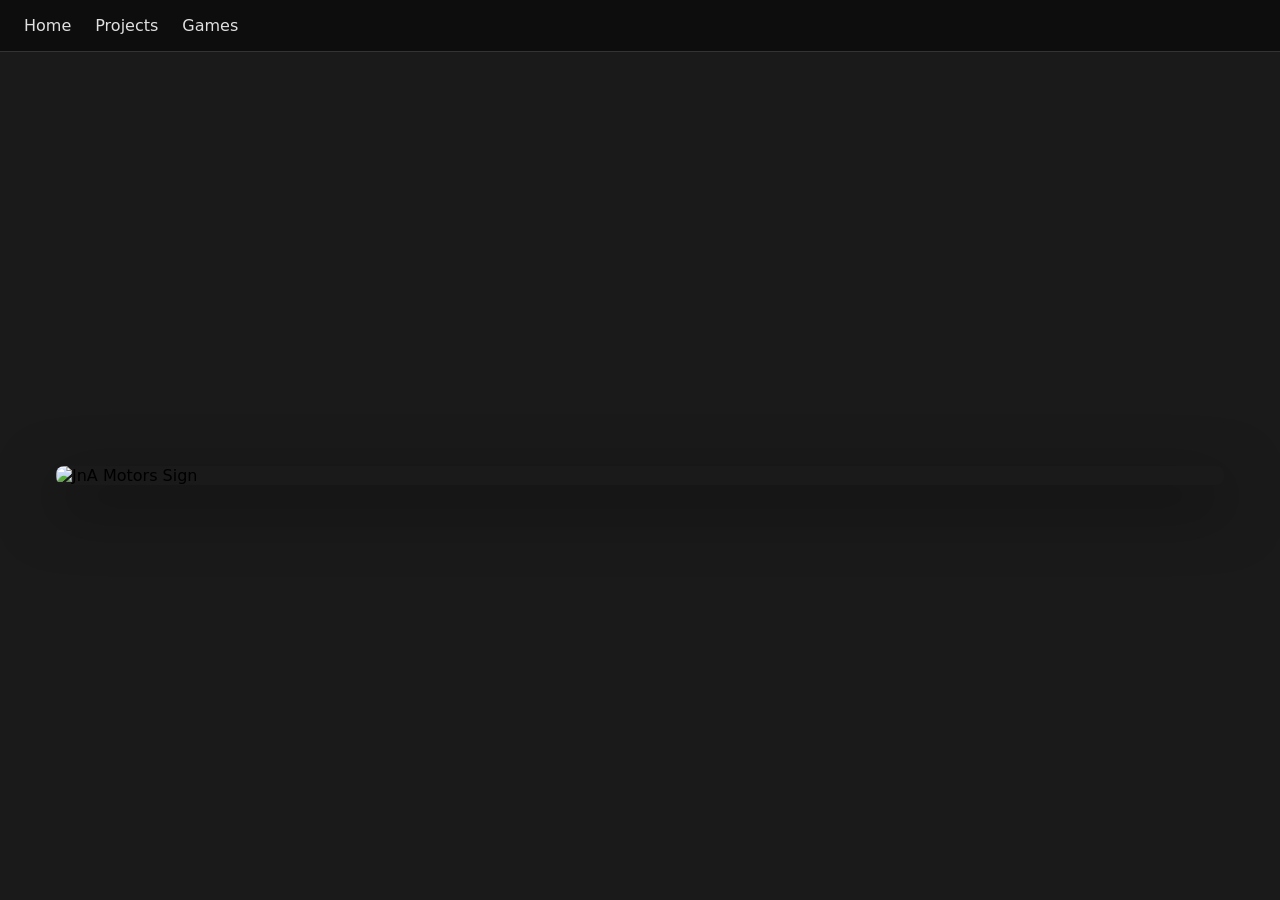
==== index.html @ e66a9364 "Initial JNA-website with hero image, projects, and Breakout game" ====
<!DOCTYPE html>
<html lang="en">
<head>
  <meta charset="UTF-8">
  <meta name="viewport" content="width=device-width, initial-scale=1.0">
  <title>JnA Motors</title>
  <link rel="stylesheet" href="styles.css">
</head>
<body>
  <nav class="nav">
    <a href="index.html" class="nav-link">Home</a>
    <a href="projects.html" class="nav-link">Projects</a>
    <a href="games.html" class="nav-link">Games</a>
  </nav>
  <main class="hero">
    <img 
      src="JnA Motors Sign.jpg" 
      alt="JnA Motors Sign" 
      class="hero-image"
    >
  </main>
</body>
</html>
---- styles.css ----
* {
  margin: 0;
  padding: 0;
  box-sizing: border-box;
}

body {
  min-height: 100vh;
  background: #1a1a1a;
  font-family: system-ui, -apple-system, sans-serif;
}

.nav {
  display: flex;
  gap: 1.5rem;
  padding: 1rem 1.5rem;
  background: #0d0d0d;
  border-bottom: 1px solid #333;
}

.nav-link {
  color: #e0e0e0;
  text-decoration: none;
  font-weight: 500;
}

.nav-link:hover {
  color: #fff;
}

.hero {
  width: 100%;
  max-width: 1200px;
  margin: 0 auto;
  padding: 1rem;
  display: flex;
  align-items: center;
  justify-content: center;
  min-height: calc(100vh - 53px);
}

.hero-image {
  width: 100%;
  height: auto;
  display: block;
  border-radius: 8px;
  box-shadow: 0 20px 60px rgba(0, 0, 0, 0.5);
}

.page-content {
  max-width: 1200px;
  margin: 0 auto;
  padding: 2rem 1.5rem;
}

.page-title {
  color: #e0e0e0;
  font-size: 1.75rem;
  font-weight: 600;
  margin-bottom: 1.5rem;
}

.page-description {
  color: #a0a0a0;
  font-size: 1rem;
}

.project-list {
  list-style: none;
}

.project-item {
  color: #c0c0c0;
  font-size: 1.125rem;
  padding: 0.75rem 0;
  border-bottom: 1px solid #333;
}

.project-item:last-child {
  border-bottom: none;
}

@media (max-width: 640px) {
  .hero {
    padding: 0.5rem;
  }
  .hero-image {
    border-radius: 4px;
  }
  .page-content {
    padding: 1.5rem 1rem;
  }
}
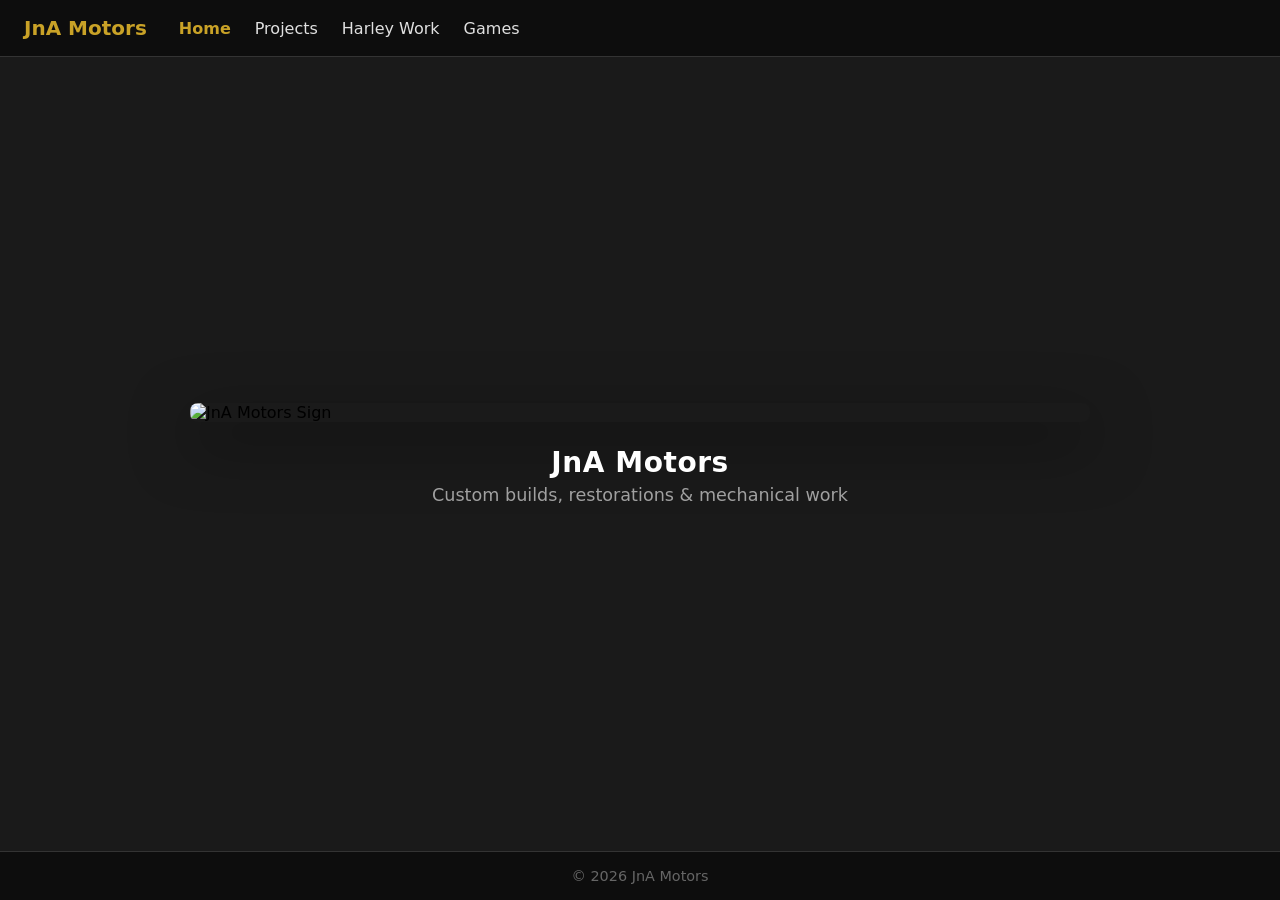
==== commit 5a6695af: "Website improvements and Tetris game - Home: hero headline, tagline, footer, meta description - Nav:" ====
--- a/index.html
+++ b/index.html
@@ -3,21 +3,32 @@
 <head>
   <meta charset="UTF-8">
   <meta name="viewport" content="width=device-width, initial-scale=1.0">
+  <meta name="description" content="JnA Motors — custom builds, restorations, and mechanical work. Outboard motors, cafe racers, Harley-Davidson, and more.">
   <title>JnA Motors</title>
   <link rel="stylesheet" href="styles.css">
 </head>
-<body>
+<body class="page-home">
   <nav class="nav">
+    <a href="index.html" class="nav-brand">JnA Motors</a>
     <a href="index.html" class="nav-link">Home</a>
     <a href="projects.html" class="nav-link">Projects</a>
+    <a href="harley-work.html" class="nav-link">Harley Work</a>
     <a href="games.html" class="nav-link">Games</a>
   </nav>
   <main class="hero">
-    <img 
-      src="JnA Motors Sign.jpg" 
-      alt="JnA Motors Sign" 
+    <img
+      src="JnA Motors Sign.jpg"
+      alt="JnA Motors Sign"
       class="hero-image"
     >
+    <div class="hero-text">
+      <h1 class="hero-title">JnA Motors</h1>
+      <p class="hero-tagline">Custom builds, restorations &amp; mechanical work</p>
+    </div>
   </main>
+  <footer class="site-footer">
+    <p>© <span id="year"></span> JnA Motors</p>
+  </footer>
+  <script>document.getElementById('year').textContent = new Date().getFullYear();</script>
 </body>
 </html>
--- a/styles.css
+++ b/styles.css
@@ -4,18 +4,43 @@
   box-sizing: border-box;
 }
 
+:root {
+  --accent: #c9a227;
+  --accent-dim: #a68520;
+}
+
 body {
   min-height: 100vh;
   background: #1a1a1a;
-  font-family: system-ui, -apple-system, sans-serif;
+  font-family: "Segoe UI", system-ui, -apple-system, sans-serif;
+  display: flex;
+  flex-direction: column;
 }
 
 .nav {
   display: flex;
+  align-items: center;
   gap: 1.5rem;
   padding: 1rem 1.5rem;
   background: #0d0d0d;
   border-bottom: 1px solid #333;
+}
+
+.nav-brand {
+  color: var(--accent);
+  text-decoration: none;
+  font-weight: 700;
+  font-size: 1.25rem;
+  margin-right: 0.5rem;
+}
+
+.nav-brand:hover {
+  color: #e0b83a;
+}
+
+.nav-brand:focus-visible {
+  outline: 2px solid var(--accent);
+  outline-offset: 2px;
 }
 
 .nav-link {
@@ -28,64 +53,127 @@
   color: #fff;
 }
 
+.nav-link:focus-visible {
+  outline: 2px solid var(--accent);
+  outline-offset: 2px;
+}
+
+/* Active page in nav */
+.page-home .nav-link[href="index.html"]:not(.nav-brand),
+.page-projects .nav-link[href="projects.html"],
+.page-harley .nav-link[href="harley-work.html"],
+.page-games .nav-link[href="games.html"] {
+  color: var(--accent);
+  font-weight: 600;
+}
+
 .hero {
   width: 100%;
   max-width: 1200px;
   margin: 0 auto;
   padding: 1rem;
   display: flex;
+  flex-direction: column;
   align-items: center;
   justify-content: center;
-  min-height: calc(100vh - 53px);
+  min-height: calc(100vh - 53px - 60px);
+  flex: 1;
 }
 
 .hero-image {
   width: 100%;
+  max-width: 900px;
   height: auto;
   display: block;
   border-radius: 8px;
   box-shadow: 0 20px 60px rgba(0, 0, 0, 0.5);
 }
 
+.hero-text {
+  text-align: center;
+  margin-top: 1.5rem;
+}
+
+.hero-title {
+  color: #fff;
+  font-size: 1.75rem;
+  font-weight: 700;
+  letter-spacing: 0.02em;
+}
+
+.hero-tagline {
+  color: #a0a0a0;
+  font-size: 1.1rem;
+  margin-top: 0.35rem;
+}
+
 .page-content {
   max-width: 1200px;
   margin: 0 auto;
   padding: 2rem 1.5rem;
+  flex: 1;
 }
 
 .page-title {
   color: #e0e0e0;
   font-size: 1.75rem;
   font-weight: 600;
-  margin-bottom: 1.5rem;
+  margin-bottom: 0.5rem;
 }
 
 .page-description {
   color: #a0a0a0;
   font-size: 1rem;
+  margin-bottom: 1.5rem;
 }
 
 .project-list {
   list-style: none;
+  display: flex;
+  flex-direction: column;
+  gap: 0.75rem;
 }
 
 .project-item {
   color: #c0c0c0;
   font-size: 1.125rem;
-  padding: 0.75rem 0;
-  border-bottom: 1px solid #333;
+  padding: 1rem 1.25rem;
+  border: 1px solid #333;
+  border-radius: 6px;
+  background: rgba(255, 255, 255, 0.02);
 }
 
-.project-item:last-child {
-  border-bottom: none;
+.project-item:hover {
+  border-color: #444;
+  background: rgba(255, 255, 255, 0.04);
+}
+
+.site-footer {
+  text-align: center;
+  padding: 1rem 1.5rem;
+  background: #0d0d0d;
+  border-top: 1px solid #333;
+  color: #666;
+  font-size: 0.9rem;
 }
 
 @media (max-width: 640px) {
+  .nav {
+    flex-wrap: wrap;
+    gap: 1rem;
+  }
   .hero {
     padding: 0.5rem;
+    min-height: auto;
   }
   .hero-image {
     border-radius: 4px;
+  }
+  .hero-title {
+    font-size: 1.5rem;
+  }
+  .hero-tagline {
+    font-size: 1rem;
   }
   .page-content {
     padding: 1.5rem 1rem;
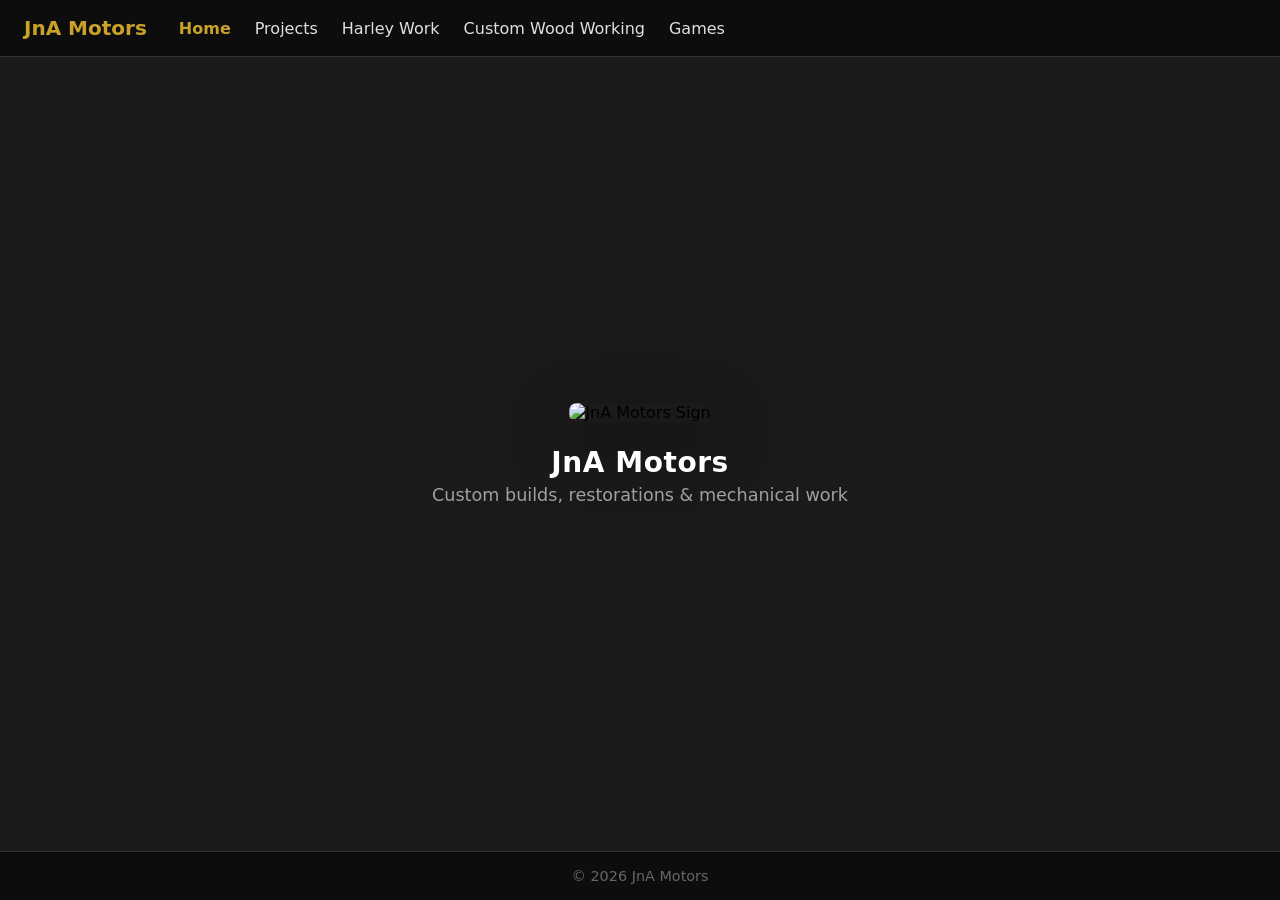
==== commit 444648d0: "Add Custom Wood Working page, lightbox, moto game fixes, and Harley Work link - Add Custom Wood Work" ====
--- a/index.html
+++ b/index.html
@@ -13,6 +13,7 @@
     <a href="index.html" class="nav-link">Home</a>
     <a href="projects.html" class="nav-link">Projects</a>
     <a href="harley-work.html" class="nav-link">Harley Work</a>
+    <a href="custom-woodworking.html" class="nav-link">Custom Wood Working</a>
     <a href="games.html" class="nav-link">Games</a>
   </nav>
   <main class="hero">
--- a/styles.css
+++ b/styles.css
@@ -62,9 +62,52 @@
 .page-home .nav-link[href="index.html"]:not(.nav-brand),
 .page-projects .nav-link[href="projects.html"],
 .page-harley .nav-link[href="harley-work.html"],
+.page-woodworking .nav-link[href="custom-woodworking.html"],
 .page-games .nav-link[href="games.html"] {
   color: var(--accent);
   font-weight: 600;
+}
+
+/* Lightbox overlay */
+.lightbox {
+  display: none;
+  position: fixed;
+  inset: 0;
+  background: rgba(0,0,0,0.88);
+  z-index: 1000;
+  align-items: center;
+  justify-content: center;
+  cursor: zoom-out;
+}
+.lightbox.open {
+  display: flex;
+}
+.lightbox img {
+  max-width: 92vw;
+  max-height: 90vh;
+  border-radius: 4px;
+  box-shadow: 0 8px 60px rgba(0,0,0,0.7);
+  cursor: default;
+  object-fit: contain;
+}
+.lightbox-close {
+  position: absolute;
+  top: 1rem;
+  right: 1.25rem;
+  background: none;
+  border: none;
+  color: #fff;
+  font-size: 2rem;
+  cursor: pointer;
+  line-height: 1;
+  opacity: 0.8;
+}
+.lightbox-close:hover { opacity: 1; }
+
+/* Make thumbnails show pointer */
+.photo-frame img,
+.project-card-thumb {
+  cursor: zoom-in;
 }
 
 .hero {
@@ -81,9 +124,9 @@
 }
 
 .hero-image {
-  width: 100%;
-  max-width: 900px;
-  height: auto;
+  width: auto;
+  max-width: 100%;
+  max-height: 78vh;
   display: block;
   border-radius: 8px;
   box-shadow: 0 20px 60px rgba(0, 0, 0, 0.5);
@@ -148,6 +191,172 @@
   background: rgba(255, 255, 255, 0.04);
 }
 
+.project-item a {
+  color: inherit;
+  text-decoration: none;
+  display: block;
+  cursor: pointer;
+}
+
+.project-item:has(a):hover {
+  border-color: var(--accent);
+  cursor: pointer;
+}
+
+.project-item a:hover {
+  color: var(--accent);
+}
+
+/* Project tile cards with thumbnails */
+.project-grid {
+  display: grid;
+  grid-template-columns: repeat(auto-fill, minmax(280px, 1fr));
+  gap: 1.25rem;
+}
+
+.project-card {
+  display: block;
+  text-decoration: none;
+  border: 1px solid #333;
+  border-radius: 8px;
+  overflow: hidden;
+  background: rgba(255, 255, 255, 0.02);
+  transition: border-color 0.2s, background 0.2s;
+}
+
+.project-card:hover {
+  border-color: var(--accent);
+  background: rgba(255, 255, 255, 0.05);
+}
+
+.project-card-thumb {
+  width: 100%;
+  height: 180px;
+  object-fit: cover;
+  display: block;
+}
+
+.project-card-thumb-placeholder {
+  width: 100%;
+  height: 180px;
+  background: #2a2a2a;
+  display: flex;
+  align-items: center;
+  justify-content: center;
+  color: #555;
+  font-size: 0.85rem;
+  letter-spacing: 0.05em;
+}
+
+.project-card-info {
+  padding: 0.9rem 1.1rem;
+}
+
+.project-card-title {
+  color: #e0e0e0;
+  font-size: 1.05rem;
+  font-weight: 600;
+}
+
+.project-card:hover .project-card-title {
+  color: var(--accent);
+}
+
+.project-card-sub {
+  color: #888;
+  font-size: 0.85rem;
+  margin-top: 0.25rem;
+}
+
+@media (max-width: 600px) {
+  .project-grid {
+    grid-template-columns: 1fr;
+  }
+}
+
+.back-link {
+  display: inline-block;
+  color: #888;
+  text-decoration: none;
+  font-size: 0.9rem;
+  margin-bottom: 1.5rem;
+}
+
+.back-link:hover {
+  color: #ccc;
+}
+
+.project-detail {
+  max-width: 860px;
+}
+
+.project-body {
+  color: #c0c0c0;
+  font-size: 1.05rem;
+  line-height: 1.7;
+  margin-bottom: 2rem;
+}
+
+.photo-grid {
+  display: grid;
+  grid-template-columns: repeat(3, 1fr);
+  gap: 1rem;
+  margin-bottom: 2rem;
+}
+
+.photo-frame {
+  background: #fff;
+  padding: 8px;
+  border-radius: 4px;
+  box-shadow: 0 4px 16px rgba(0,0,0,0.4);
+}
+
+.photo-frame img {
+  width: 100%;
+  height: 150px;
+  object-fit: cover;
+  display: block;
+  border-radius: 2px;
+}
+
+.photo-frame--single {
+  display: block;
+  margin-top: 2rem;
+  max-width: 480px;
+}
+
+.photo-frame--single img {
+  width: 100%;
+  height: auto;
+  display: block;
+  border-radius: 2px;
+}
+
+.video-block {
+  margin-bottom: 1rem;
+}
+
+.video-caption {
+  color: #888;
+  font-size: 0.9rem;
+  margin-top: 0.6rem;
+  font-style: italic;
+}
+
+.video-block video {
+  width: 100%;
+  max-width: 340px;
+  border-radius: 6px;
+  box-shadow: 0 8px 32px rgba(0,0,0,0.5);
+  cursor: pointer;
+}
+
+@media (max-width: 600px) {
+  .photo-grid {
+    grid-template-columns: 1fr;
+  }
+}
+
 .site-footer {
   text-align: center;
   padding: 1rem 1.5rem;
